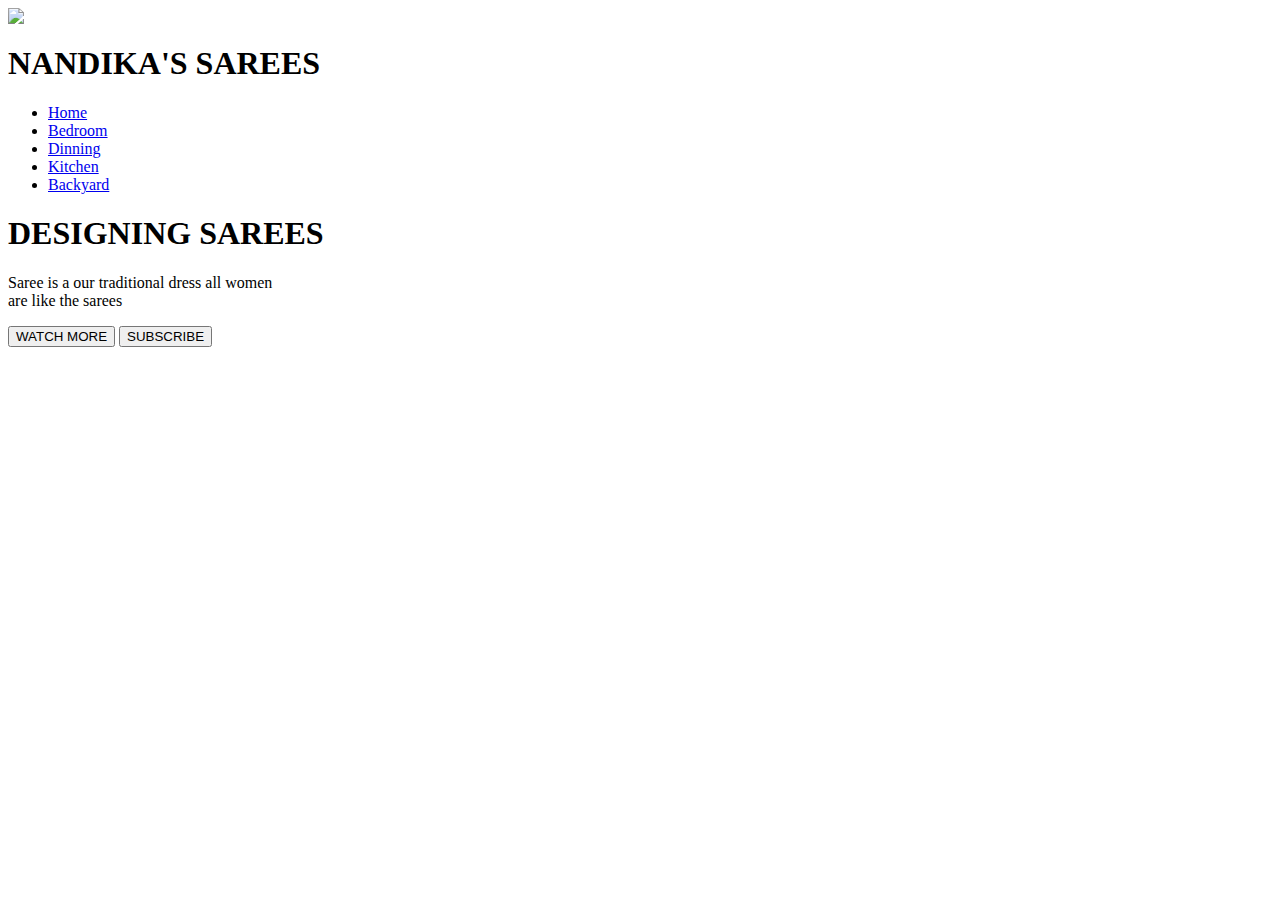
==== index.html @ e0fb4f90 "Rename nandhu.html to index.html" ====
<html>

<head>

    <title>webpage</title>

    <meta name="viewport" content="width=device-width, initial-scale=1">

    <link rel="stylesheet" href="nandhu.css">

</head>

<body>

    <div class="banner">

        <div class="navbar">

            <img src="C:\Users\USER\Pictures\saree1.jpg" class="logo"><h1>NANDIKA'S SAREES</h1>

            <ul>

                <li><a href="#">Home</a></li>

                <li><a href="#">Bedroom</a></li>

                <li><a href="#">Dinning</a></li>

                <li><a href="#">Kitchen</a></li>

                <li><a href="#">Backyard</a></li>

            </ul> 

        </div>

    <div class="content">

        <h1>DESIGNING SAREES</h1>

        <p>Saree is a our traditional dress all women <br>  

            are like the sarees</p>

        <div>

            <button type="button"><span></span> WATCH MORE</button>

            <button type="button"><span></span>SUBSCRIBE</button>

        </div>

    </div>

    </div>

    <script>

        document.querySelectorAll('a[href^="#"]').forEach(anchor => {

            anchor.addEventListener('click', function(e) {

                e.preventDefault();



                const targetId = this.getAttribute('href').substring(1);

                const targetElement = document.getElementById(targetId);



                if(targetElement) {

                    window.scrollTo({

                        top: targetElement.offsetTop,

                        behaviour: 'smooth'

                    });

                });

            });             

         });

     </script>

</body>

</html>
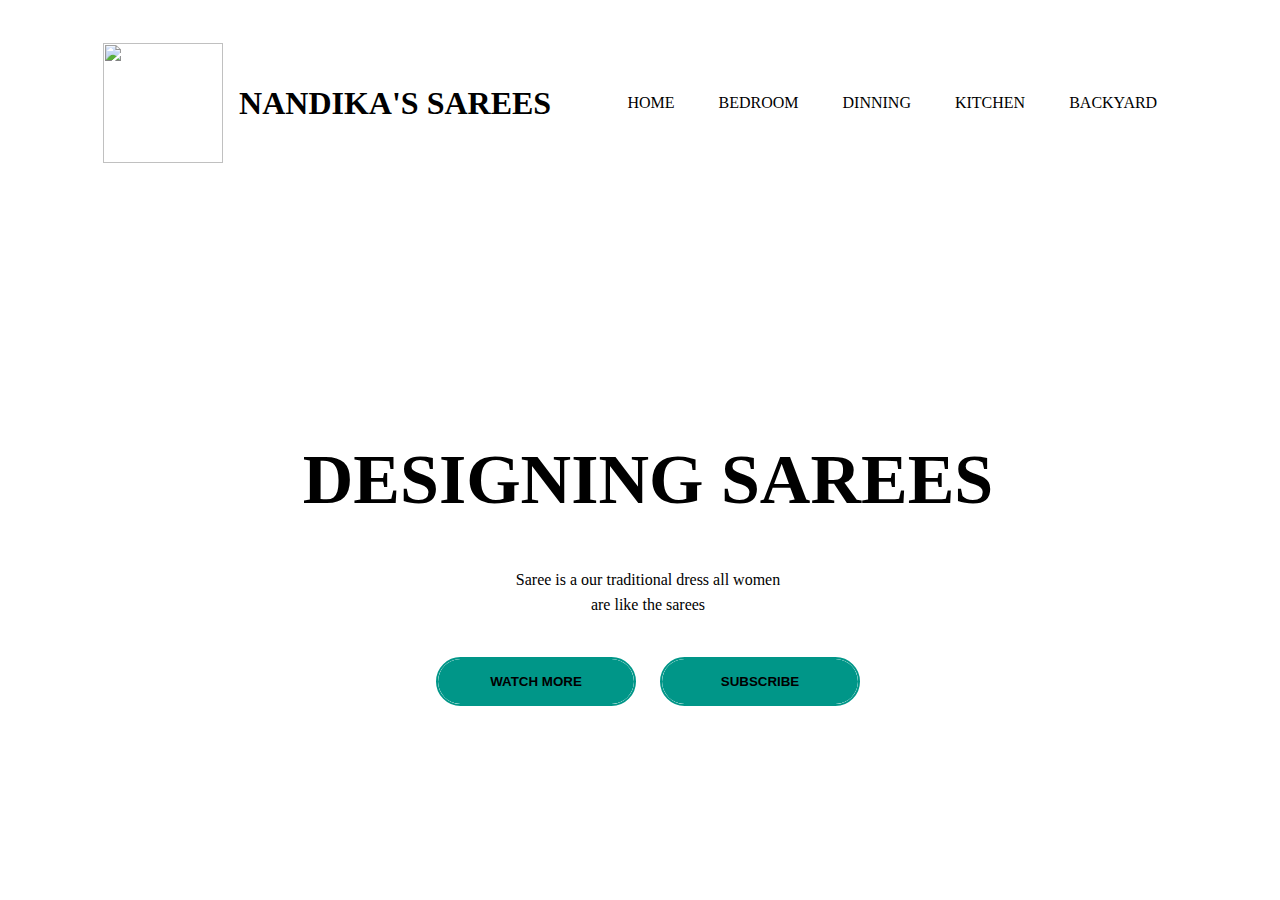
==== commit 9b61cac2: "Update index.html" ====
--- a/index.html
+++ b/index.html
@@ -6,7 +6,7 @@
 
     <meta name="viewport" content="width=device-width, initial-scale=1">
 
-    <link rel="stylesheet" href="nandhu.css">
+    <link rel="stylesheet" href="style8.css">
 
 </head>
 
--- a/style8.css
+++ b/style8.css
@@ -0,0 +1,113 @@
+
+
+உள்ளடக்கத்திற்குச் செல்
+திரைப் படிப்பான்களுடன் Gmailஐப் பயன்படுத்துதல்
+Gmailக்கு டெஸ்க்டாப் அறிவிப்புகளை இயக்கவும்.
+   சரி  தேவையில்லை
+உரையாடல்கள்
+சேமிப்பக உபயோகம்: 0.13 ஜி.பை./15 ஜி.பை.
+விதிமுறைகள் · தனியுரிமை · திட்டக் கொள்கைகள்
+இறுதியாக கணக்கை இயக்கியது: 0 நிமிடங்களுக்கு முன்
+விவரங்கள்
+*{
+    background-color:pink;
+    margin:0;
+    padding:0;
+    font-family:sans-serif;
+}
+.banner{
+    width:100%;
+    height:100%;
+    background-image: linear-gradient(rgba(0,0,0,0,75),rgba(0,0,0,0,75)),url(home.jpg);
+    background-size: cover;
+    background-position: center;
+}
+.navbar{
+    width:85%;
+    margin:auto;
+    padding:35px 0;
+    display: flex;
+    align-items: center;
+    justify-content:space-between ;
+}
+.logo{
+    width: 120px;
+    cursor: pointer;
+}
+.navbar ul li{
+    list-style: none;
+    display: inline-block;
+    margin:0 20px;
+    position: relative;
+}
+.navbar ul li a{
+    text-decoration: none;
+    color:#000;
+    text-transform: uppercase;
+}
+.navbar ul li::after{
+    content: '';
+    height: 3px;
+    width: 0;
+    background: #009688;
+    position: absolute;
+    left: 0;
+    bottom: -10px;
+    transition: 0.5s;
+}
+.navbar ul li:hover::after{
+    width: 10%;
+}
+.content{
+    width: 100%;
+    position: absolute;
+    top: 40%;
+    transform: translate(-50);
+    text-align: center;
+    color: #000;
+}
+.content h1{
+    font-size: 70px;
+    margin-top: 80px;
+}
+.content p{
+    margin: 20px auto;
+    font-weight: 100;
+    line-height: 25px;
+}
+button{
+    width: 200px;
+    padding: 15px 0;
+    text-align: center;
+    margin: 20px 10px;
+    border-radius: 25px;
+    font-weight: bold;
+    border: 2px solid #009688;
+    background: transparent;
+    color: #000;
+    cursor: pointer;
+    position: relative;
+    overflow: hidden;
+}
+span{
+    background: #009688;
+    height: 100%;
+    width: 100%;
+    border-radius: 25px;
+    position: absolute;
+    left: 0;
+    bottom: 0;
+    z-index: -1;
+    transition: 0.5%;
+}
+button:hover span{
+    width: 100%;
+}
+button:hover{
+    border: none;
+}
+.img src{
+    font-size:30px;
+}
+nandhini.txt
+nandhini.txt ஐக் காண்பிக்கிறது.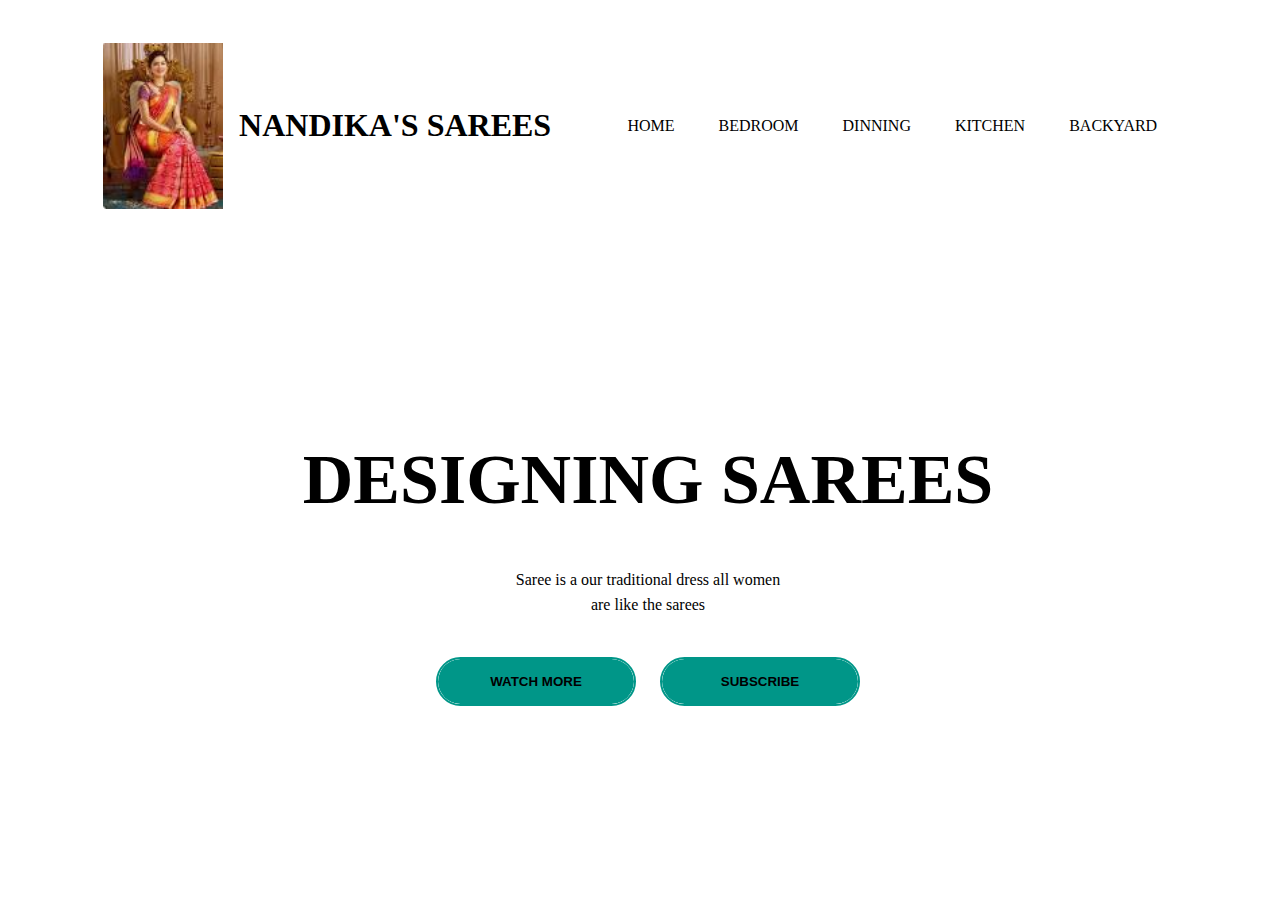
==== commit d117f784: "Update index.html" ====
--- a/index.html
+++ b/index.html
@@ -16,7 +16,7 @@
 
         <div class="navbar">
 
-            <img src="C:\Users\USER\Pictures\saree1.jpg" class="logo"><h1>NANDIKA'S SAREES</h1>
+            <img src="saree.png" class="logo"><h1>NANDIKA'S SAREES</h1>
 
             <ul>
 
